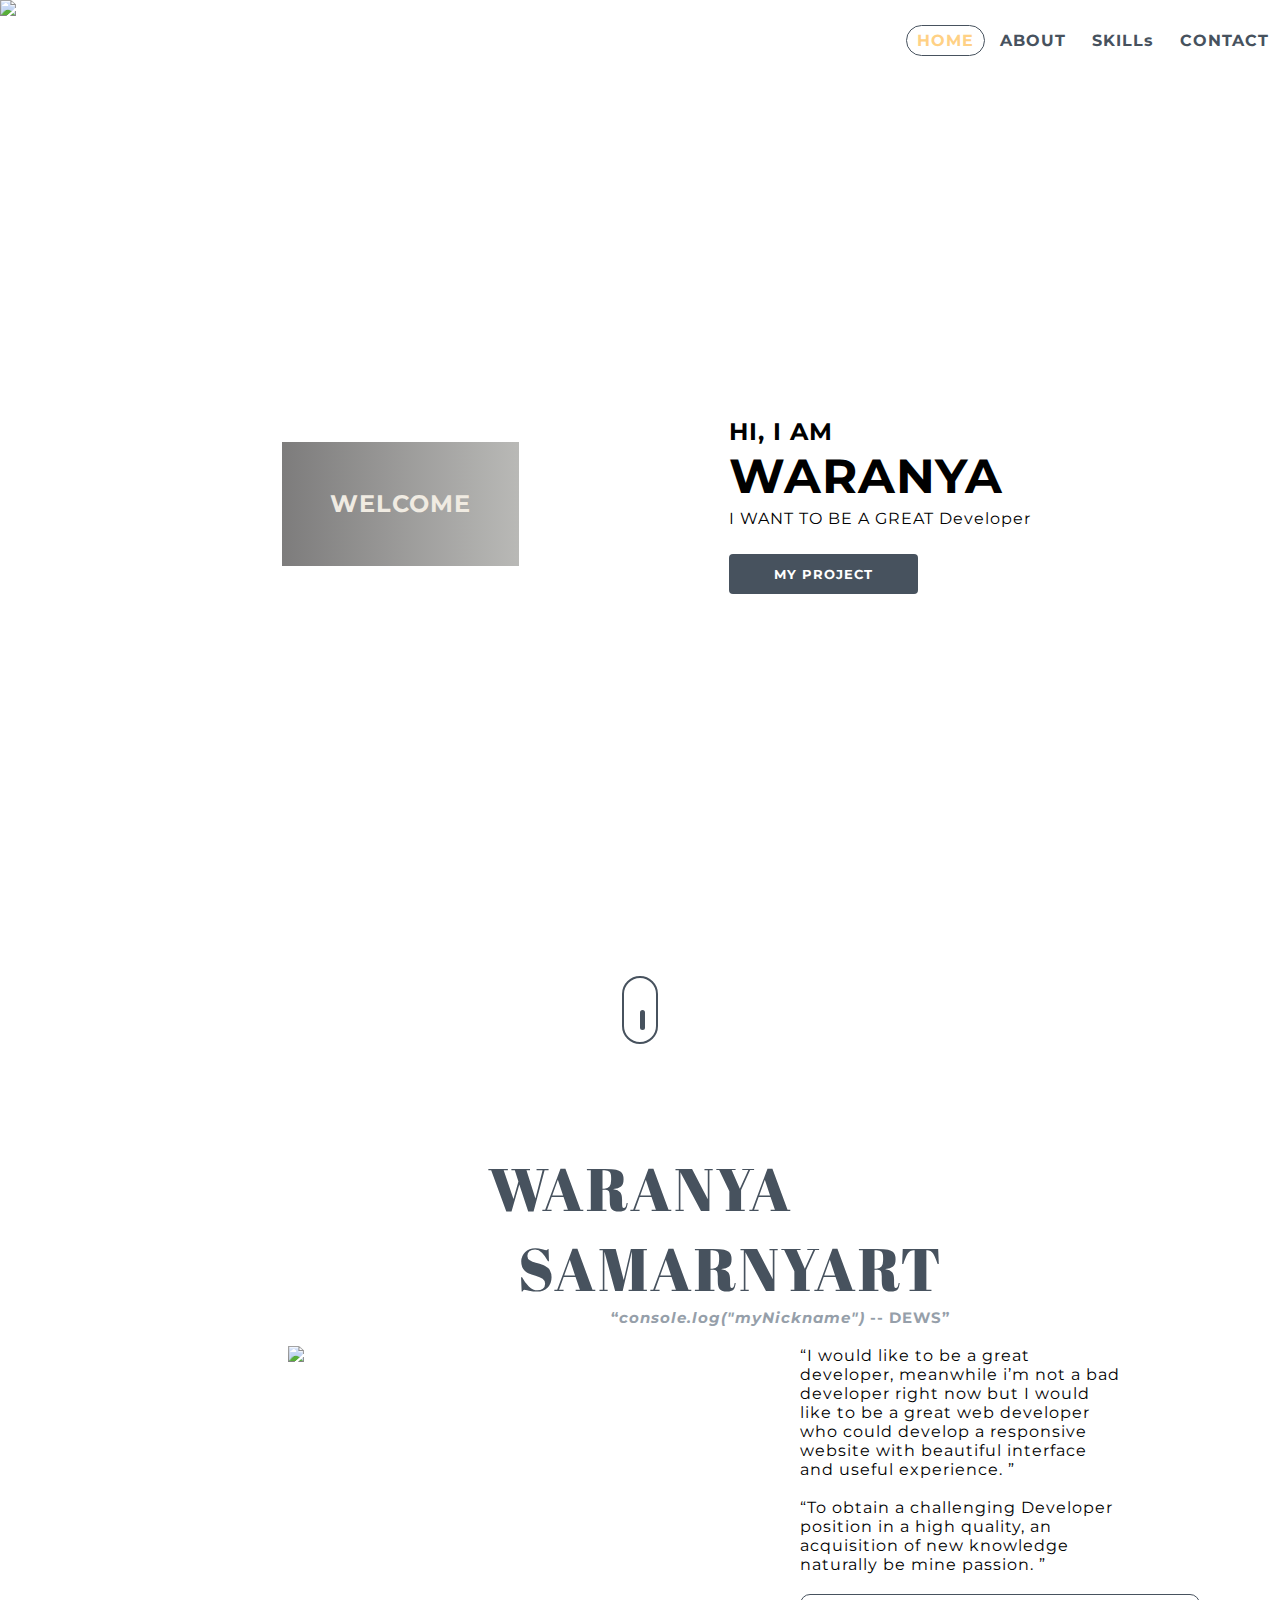
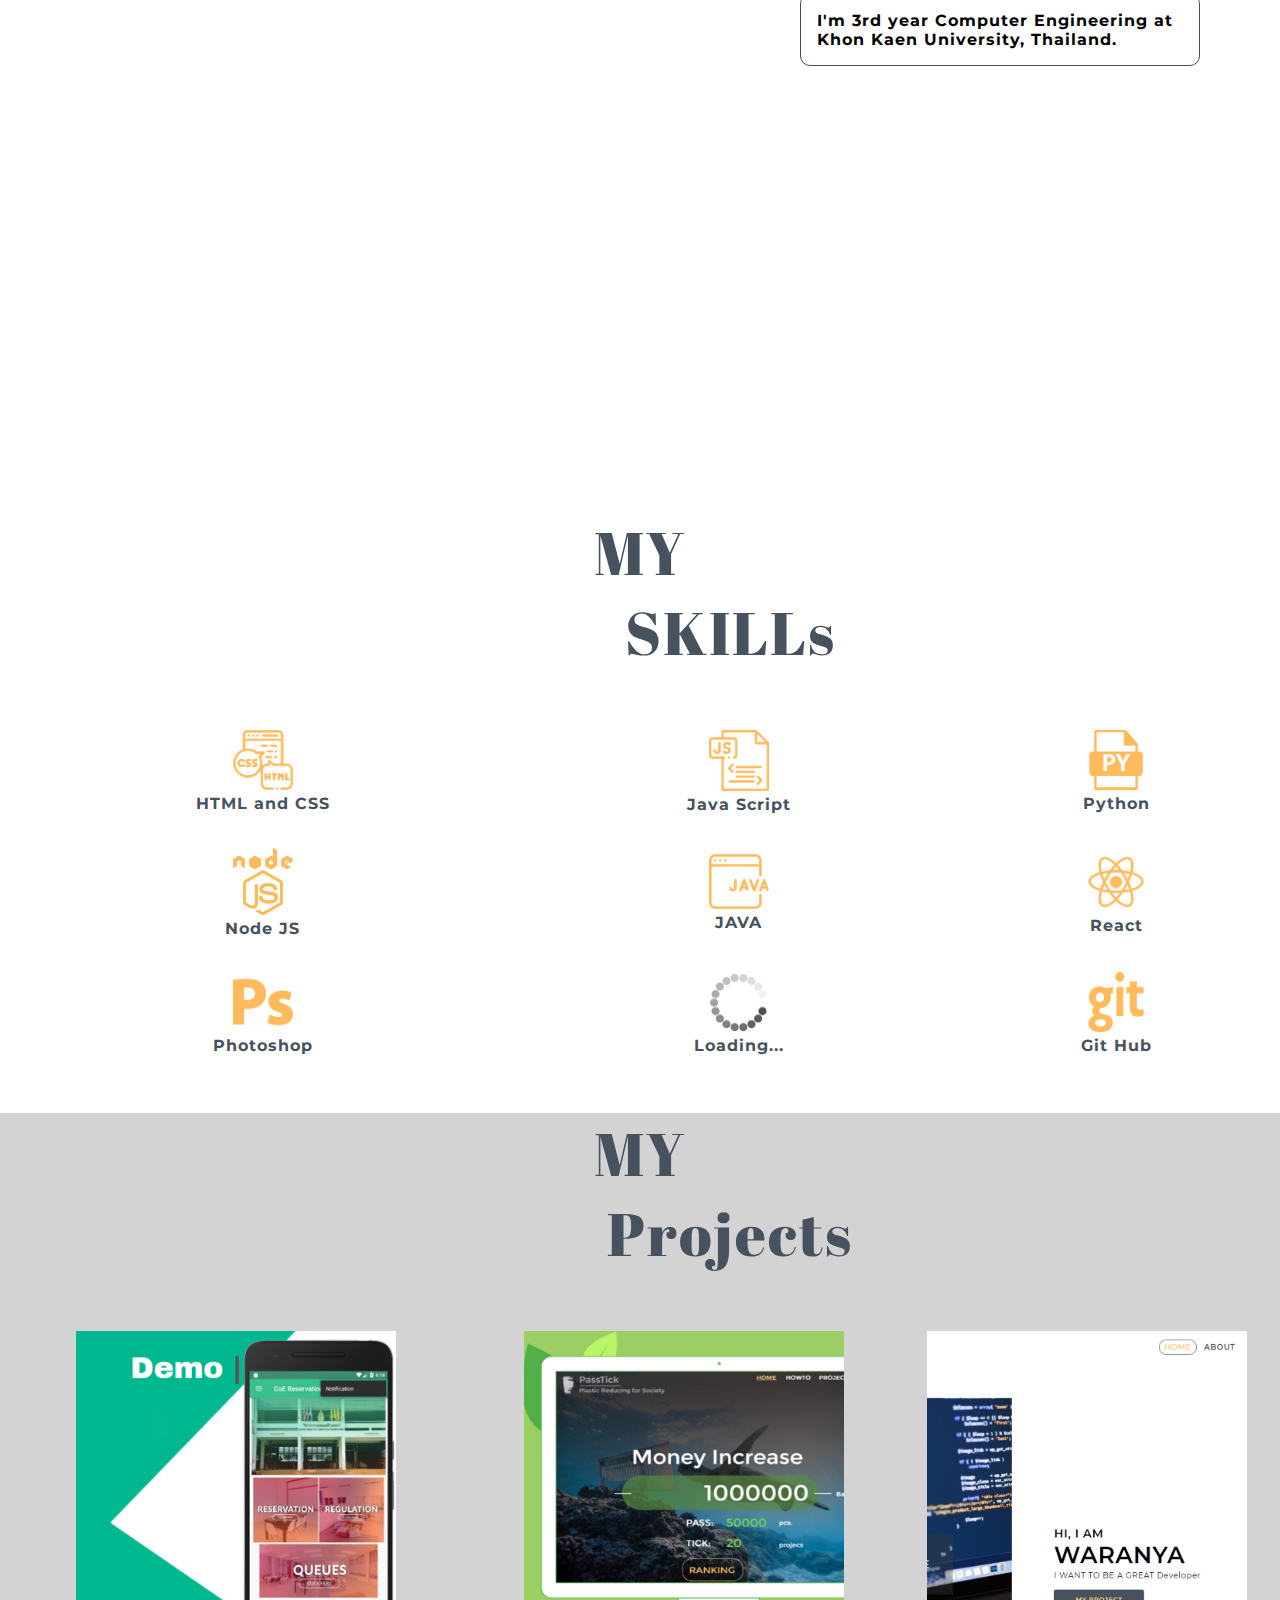
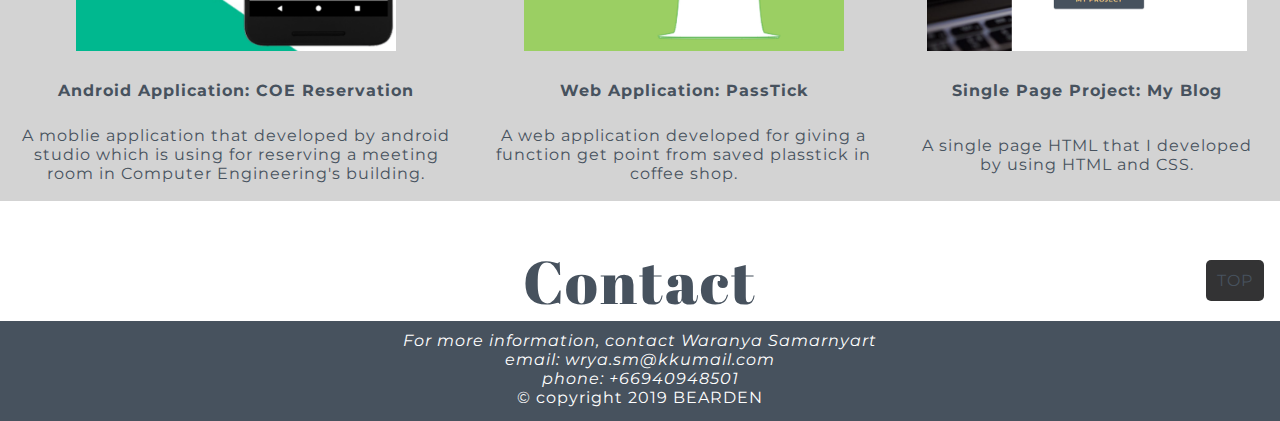
==== index.html @ 1d8be138 "add my blog" ====
<!DOCTYPE html>
<html lang="en">

<head>
    <meta charset="UTF-8">
    <meta name="viewport" content="width=device-width, initial-scale=1.0">
    <meta http-equiv="X-UA-Compatible" content="ie=edge">
    <title>Waranya's Blog</title>

    <link rel="stylesheet" href="CSS/style.css">
</head>

<body>
    <div class="top>" id="top">
        <header>

            <div class="navbar">
                <div class="contain">

                    <div class="menu">
                        <img class="logo" src="./image/logo_black.png" href="#top">
                        <button class="logo_top"><a href="#top"></a></button>
                        <ul>
                            <li class="active"><a href="#top">HOME</a></li>
                            <li><a href="#content_area">ABOUT</a></li>
                            <li><a href="#skills">SKILLs</a></li>
                            <li><a href="#footer">CONTACT</a></li>
                        </ul>
                    </div>

                </div>
            </div>



            <div class="container">

                <div class="swipe swipe_left">

                    <div class="box">
                        <h2 class="b_head welcome">WELCOME</h2>

                    </div>

                </div>
                <div class="swipe swipe_rigth">
                    <div class="box">
                        <h2 class="b_head">HI, I AM</h2>
                        <!--*add img*//-->
                        <h1 class="uxi_head">WARANYA</h1>
                        <p class="u_head">I WANT TO BE A GREAT Developer</p>
                        <a href="#myProj" class="btn btn_lrn" style="color: white;">MY PROJECT</a>
                    </div>


                </div>
            </div>
            <div class="scroll">
                <a href="content_area" id=scrolling class="scrolling"></a>

            </div>
        </header>
    </div>
    <section id="content_area" class="content_area">
        <div class="container">
            <div class="profile">
                <div class="name myname">WARANYA </div>
                <div class="name lastnm">SAMARNYART</div>
                <div class="nickname"><q><i>console.log("myNickname")</i> -- DEWS</q></div>
                <br>
                <nav>
                    <div class="about_layout layout_left">

                        <img class="plofile_pic" src="./image/proflie_pic.jpg">

                    </div>
                    <div class="about_layout layout_right">
                        <div class="box dscrb_me">
                            <div class="myPassion">
                                <q>I would like to be a great developer, meanwhile i’m not a bad developer right now but
                                    I would like to be a great web developer who could develop a responsive website with
                                    beautiful interface and useful experience.

                                </q><br><br><q>To obtain a challenging Developer position in a high quality, an
                                    acquisition of new knowledge naturally be mine passion.
                                </q>
                            </div>
                            <div class="degree">I'm 3rd year Computer Engineering at Khon Kaen University, Thailand.
                            </div>

                        </div>
                    </div>
                </nav>
            </div>
        </div>
    </section>
    <section id="skills">
        <div class="name myname">MY </div>
        <div class="name lastnm">SKILLs</div>
        <table id="logo">
            <tr>
                <td><img src="./image/htmlCss.png" width="60px">
                    <p>HTML and CSS</p>
                </td>
                <td><img src="./image/js.png" width="60px">
                    <p>Java Script</p>
                </td>
                <td><img src="./image/python.png" width="60px">
                    <p>Python</p>
                </td>
            </tr>
            <tr>
                <td><img src="./image/nodeJs.png" width="60px">
                    <p>Node JS</p>
                </td>
                <td><img src="./image/java.png" width="60px">
                    <p>JAVA</p>
                </td>
                <td><img src="./image/react.png" width="60px">
                    <p>React</p>
                </td>
            </tr>
            <tr>
                <td><img src="./image/photoshop.png" width="60px">
                    <p>Photoshop</p>
                </td>
                <td><img src="./image/loading.gif" width="60px">
                    <p>Loading...</p>
                </td>
                <td><img src="./image/git.png" width="60px">
                    <p>Git Hub</p>
                </td>
            </tr>
        </table>
    </section>
    <section id="myProj">
        <div class="name myname">MY </div>
        <div class="name lastnm">Projects</div>
        <table>
            <tr>
                <td><a href="https://docs.google.com/presentation/d/1pM71HQTZjSybvU0bY-i5HEQeiMHbF-FyTp1rRLS_qSk/edit?usp=sharing"><img src="./image/reservaPro.png" width="320px" ></a></td>
                <td><a href="https://docs.google.com/presentation/d/1VO7uFgMPLQGEl6boZcW8FrS8Vu7WYfTRPpIWo-Cmbss/edit?usp=sharing"><img src="./image/passtickPro.jpg" width="320px"></a></td>
                <td><a href="#top"><img src="./image/blogPro.png" width="320px"></a></td>
            </tr>
            <tr>
                <th><a href="https://docs.google.com/presentation/d/1pM71HQTZjSybvU0bY-i5HEQeiMHbF-FyTp1rRLS_qSk/edit?usp=sharing">Android Application: COE Reservation</a></th>
                <th><a href="https://docs.google.com/presentation/d/1VO7uFgMPLQGEl6boZcW8FrS8Vu7WYfTRPpIWo-Cmbss/edit?usp=sharing">Web Application: PassTick</a></th>
                <th><a href="#top"> Single Page Project: My Blog</a></th>
            </tr>
            <tr>
                <td><p >A moblie application that developed by android studio
                    which is using for reserving a meeting room in Computer Engineering's building.
                </p></td>
                <td><p>A web application developed for giving a function get point from saved plasstick in coffee shop.
                </p></td>
                <td><p>A single page HTML that I developed by using HTML and CSS.</p></td>
            </tr>
        </table>
    </section>
    <section id="#contact">
            <div class="name myname">Contact</div>
           

    </section>



    <a href="#top" class="backtotop">TOP</a>
    <footer id="footer">

        <address>
            For more information, contact
            <a href="mailto:wrya.sm@kkumail.com" style="color: white;">
                Waranya Samarnyart
            </a><br>
            email: wrya.sm@kkumail.com<br>
            phone: +66940948501
        </address>
        <p>© copyright 2019 BEARDEN</p>

    </footer>



</body>

</html>
---- CSS/style.css ----
@import url("https://fonts.googleapis.com/css?family=Montserrat:400,600&display=swap");
@import url("https://fonts.googleapis.com/css?family=Abril+Fatface&display=swap");

*,
*::after {
  box-sizing: border-box;
  padding: 0%;
  margin: 0%;
  font-family: "Montserrat", sans-serif;
  /*font-family: 'Abril Fatface', cursive;*/
  letter-spacing: 1px;
}

html {
  position: relative;
  scroll-behavior: smooth;
}

.container,
.UX {
  max-width: 960px;
  width: 100%;
  margin: 0 auto;
  height: 100vh;
  display: flex;
  flex-direction: row; /*let L/R box split*/
  flex-wrap: nowrap;
  justify-content: space-between;
}

.swipe {
  height: 100%;
  flex-basis: 50%;
  flex-shrink: 4;
  transition: 0.5s;
  display: flex;
  justify-content: center;
  align-items: center;
}

.logo {
  width: 10%;
  margin-bottom: 0px;
  height: auto;
  cursor: pointer;
}

.logo_top {
  padding: 2em;
  margin-top: 0%;
  margin-left: 0%;
}

.logo_vani {
  width: 20%;
  bottom: 20%;
  position: relative;
  margin-top: 40px;
}

.menu .logo_top {
  position: absolute;
  margin-top: 5%;
  left: 5%;
  transform: translate(-50%, -50%);
  -ms-transform: translate(-50%, -50%);
  background-color: transparent;
  font-size: 22px;
  padding: 2em;
  border: none;
  cursor: pointer;
  border-radius: 5px;
}

.menu {
  position: relative;
}

ul {
  float: right;
  list-style-type: none;
  margin-top: 25px;
  font-size: 12px;
  font-weight: 700;
}

ul li {
  display: inline-block;
}
ul li a {
  text-decoration: none;
  font-size: 16px;
  color: #47525e;
  padding: 5px 10px;
  border: 1px solid transparent;
  border-radius: 16px;
  transform: 0.5s;
}
ul li.active a {
  background: transparent;
  color: #ffd185;
  border: 1px solid #47525e;
}

ul li a:hover {
  background: transparent;
  color: #ffd185;
  border: 1px solid #47525e;
}
.swipe:hover {
  flex-basis: 62%;
}

.swipe_left {
  background: url("https://images.pexels.com/photos/34600/pexels-photo.jpg?auto=compress&cs=tinysrgb&dpr=2&h=650&w=940")
    no-repeat left;
  background-size: cover;
}

.swipe_righ {
  background-color: #f0ebe2;
}

.dscrb_me {
  font-weight: 700;
  margin-left: 160px;
}
.about_layout {
  float: left;
  width: 50%;
  margin-bottom: 20px;
  margin-left: 0;
}

.degree {
  font-size: 16px;
  position: absolute;
  margin-right: 80px;
  padding: 1em;
  color: 47525e;
  border: 1px solid #47525e;
  background: transparent;
  border-radius: 10px;
}

.box .uxi_head {
  font-size: 48px;
  line-height: 50px;
  margin-bottom: 8px;
}

.box .b_head {
  font-size: 24px;
  line-height: 28px;
  margin-bottom: 5px;
}

.box .welcome {
  color: #f0ebe2;
  padding: 2em;
  background-image: linear-gradient(
    to right,
    rgba(34, 32, 32, 0.589),
    rgba(65, 65, 58, 0.37)
  );
}
.box .u_head {
  font-size: 16px;
  line-height: 20px;
  margin-bottom: 25px;
}

.btn_lrn {
  color: #ffd185;
  text-decoration: none;
  padding: 12px 45px;
  text-align: center;
  background: #47525e;
  font-size: 13px;
  font-weight: 700;
  text-transform: uppercase;
  border-radius: 4px;
  cursor: pointer;
  transition: 0.5s;
}

.btn_lrn:hover {
  background: #ffd185;
  color: #47525e;
}

.logo_v img {
  float: left;
  width: 120px;
  height: auto;
}

.name {
  box-sizing: border-box;

  margin-bottom: 0px;
  font-family: "Abril Fatface", cursive;
  letter-spacing: 2px;
  font-size: 60px;
  color: #47525e;
  text-align: center;
}
.myname {
  margin-top: 40px;
}

.lastnm {
  text-align: center;
  text-indent: 180px;
}

.nickname {
  font-size: 15px;
  color: #969faa;
  text-align: center;
  text-indent: 280px;
  letter-spacing: -1px;
  font-weight: 700;
}
.plofile_pic {
  position: absolute;
  width: 300px;
  margin-left: 10%;
}
.myPassion {
  font-weight: 400;
  font-size: 16px;
  margin-bottom: 20px;
}

.scroll {
  display: flex;
  align-items: center;
  justify-content: center;
}

.top_lrnmore .scrolling {
  margin-top: 0px;
}

.scrolling {
  margin-top: 20px;
  position: relative;
  padding: 2em 1em;
  border-radius: 50px;
  border: 2px solid #47525e;
}

.scrolling:after {
  content: "";
  position: absolute;
  left: 16px;
  width: 5px;
  border-radius: 50px;
  height: 20px;
  background: #47525e;
  animation-name: scrolling;
  animation-duration: 1.5s;
  animation-iteration-count: infinite;
}

@keyframes scrolling {
  0% {
    transform: translateY(-20px);
    opacity: 1;
  }
  100% {
    transform: translateY(5px);
    opacity: 0;
  }
}

.content_area {
  padding: 4em;
}

* {
  box-sizing: border-box;
}

.responsive {
  padding: 0 6px;
  float: left;
  width: 24.99999%;
}

@media only screen and (max-width: 700px) {
  .responsive {
    width: 49.99999%;
    margin: 6px 0;
  }
}

@media only screen and (max-width: 500px) {
  .responsive {
    width: 100%;
  }
}

.clearfix:after {
  content: "";
  display: table;
  clear: both;
}

.contact_me {
  font-weight: 700;
}
.red_leb {
  color: red;
  font-size: 28px;
}
.button {
  position: absolute;
  background-color: transparent;
  border: 1px solid #ffd185;
  font-size: 14px;
  right: 20em;
  bottom: 55em;
  color: #47525e;
  padding: 1em 2em;
  transition: 0.3s;
  cursor: pointer;
  text-decoration: none;
}

.button:hover {
  color: #ffd185;
  background: #47525e;
}

 table {
  margin-top: 40px;
  margin-bottom: 40px;
  width: 100%;
  text-align: center;
  font-weight: 700;
  cursor: pointer;
  color: #47525e;
}
#skills td {
  padding: 1em;
}

#skills table  tr :hover {
  box-shadow: 0 0 11px rgba(33, 33, 33, 0.2);
}
#skills table  td :hover {
  box-shadow: none;
}

#myProj {
  background-color: lightgray;
}

#myProj th {
    padding: .5em;
  }
  #myProj td {
      font-size: 16px;
      font-weight: 400;
    padding: 1em;
  }

  a:link, a:visited {
   
    color: #47525e;
    text-align: center; 
    text-decoration: none;
    display: inline-block;
  }
  
  a:hover, a:active {
    color: #ffba5c;
  }

.backtotop {
  position: absolute;
  right: 1em;
  bottom: 120px;
  color: #f0ebe2;
  background: rgb(0, 0, 0.8, 0.8);
  padding: 0.7em;
  transition: 0.3s;
  cursor: pointer;
  border-radius: 5px;
  text-decoration: none;
}

.backtotop:hover {
  color: #ffba5c;
  background: none;
}

footer {
  padding-top: 10px;
  color: white;
  background: #47525e;
  font-size: 16px;
  height: 100px;
  display: block;
  text-align: center;
}
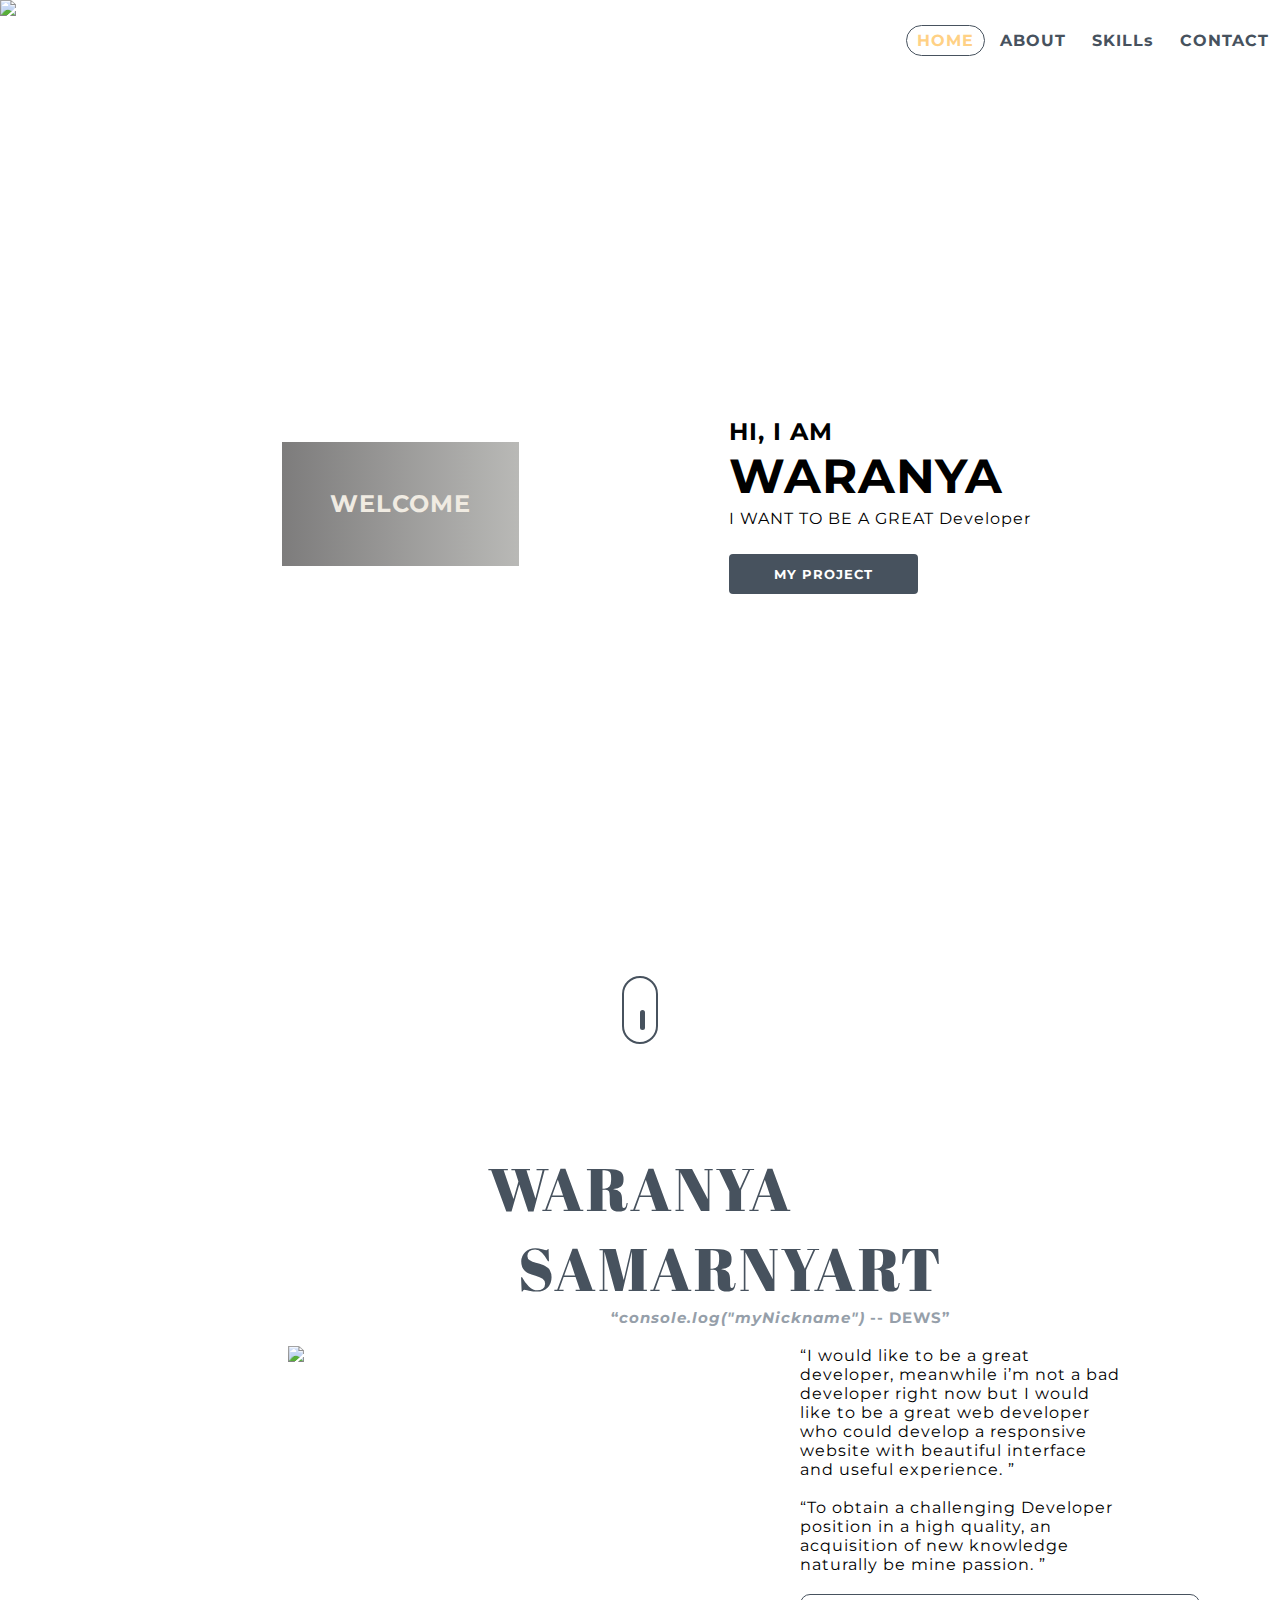
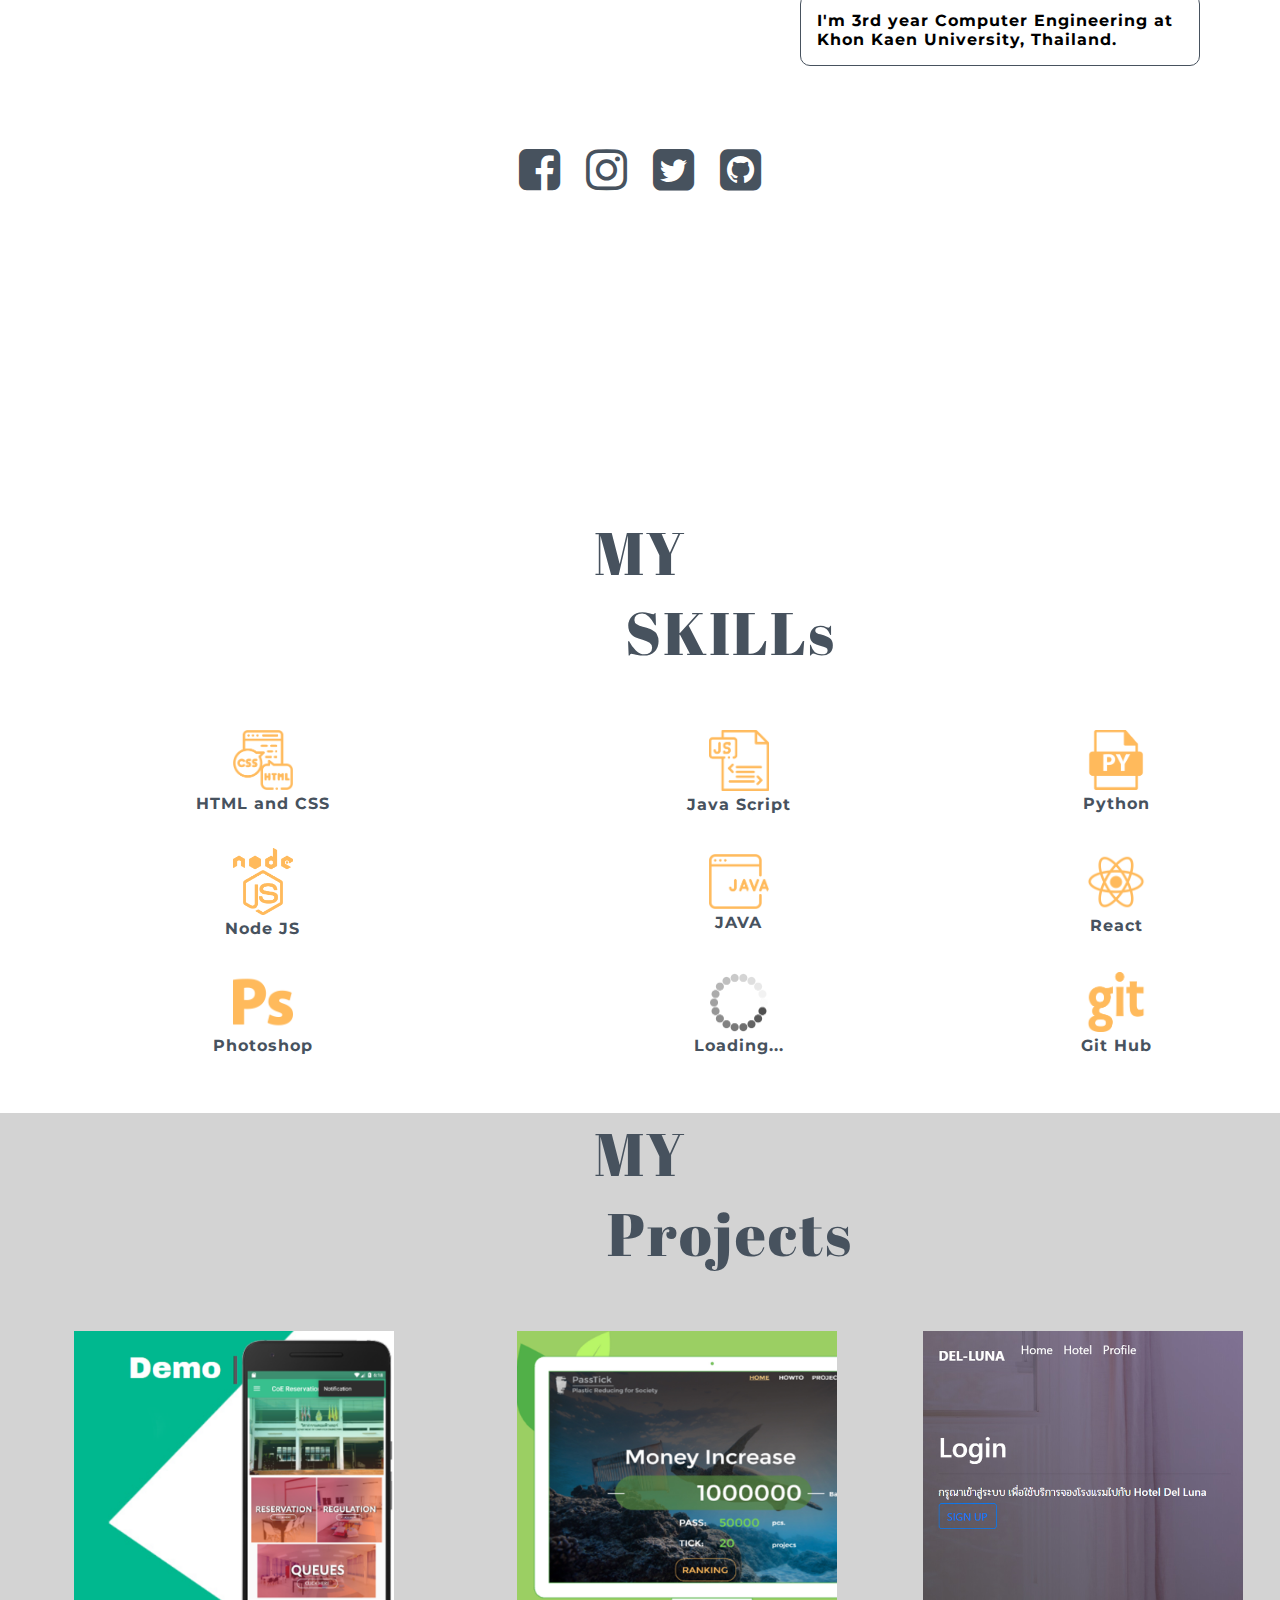
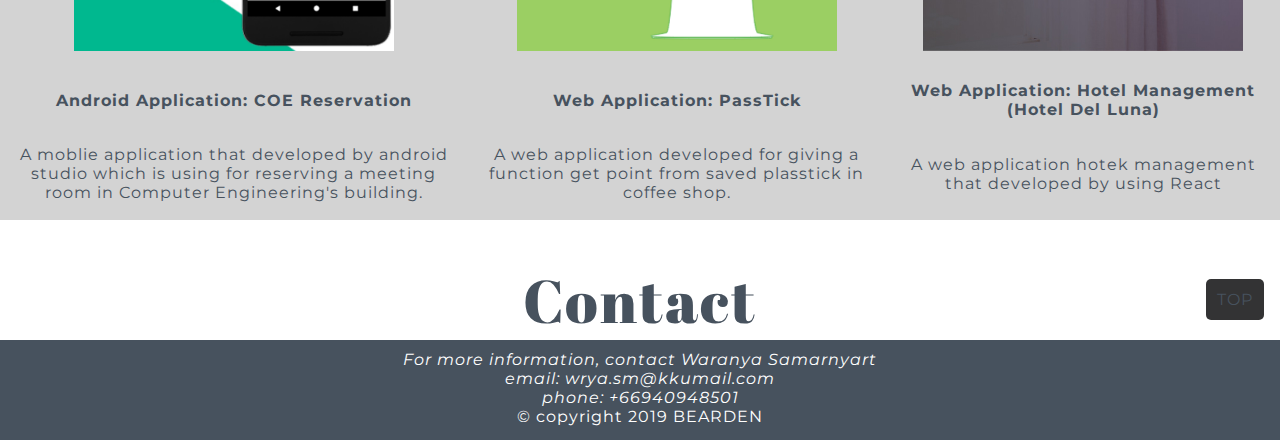
==== commit 7840b7e7: "add proj,add contact" ====
--- a/index.html
+++ b/index.html
@@ -6,7 +6,7 @@
     <meta name="viewport" content="width=device-width, initial-scale=1.0">
     <meta http-equiv="X-UA-Compatible" content="ie=edge">
     <title>Waranya's Blog</title>
-
+    <link rel="stylesheet" href="https://cdnjs.cloudflare.com/ajax/libs/font-awesome/4.7.0/css/font-awesome.min.css">
     <link rel="stylesheet" href="CSS/style.css">
 </head>
 
@@ -85,12 +85,20 @@
                                     acquisition of new knowledge naturally be mine passion.
                                 </q>
                             </div>
-                            <div class="degree">I'm 3rd year Computer Engineering at Khon Kaen University, Thailand.
-                            </div>
+                            <p class="degree">I'm 3rd year Computer Engineering at Khon Kaen University, Thailand.
+                            </p>
 
                         </div>
+
                     </div>
                 </nav>
+                <div class="contIcon">
+                    <a href="https://www.facebook.com/sudws"><i class="fa fa-facebook-square fa-3x linkIcon" aria-hidden="true"  ></i></a>
+                    <a href="https://www.instagram.com/sudws.ema/"><i class="fa fa-instagram fa-3x linkIcon" aria-hidden="true"  ></i></a>
+                    <a href="https://twitter.com/su_smdews"><i class="fa fa-twitter-square fa-3x linkIcon" aria-hidden="true"  ></i></a>
+                    <a href="https://github.com/waranya-smm/"><i class="fa fa-github-square fa-3x linkIcon" aria-hidden="true"  ></i></a>
+
+                </div>
             </div>
         </div>
     </section>
@@ -134,32 +142,49 @@
         </table>
     </section>
     <section id="myProj">
+
         <div class="name myname">MY </div>
         <div class="name lastnm">Projects</div>
-        <table>
-            <tr>
-                <td><a href="https://docs.google.com/presentation/d/1pM71HQTZjSybvU0bY-i5HEQeiMHbF-FyTp1rRLS_qSk/edit?usp=sharing"><img src="./image/reservaPro.png" width="320px" ></a></td>
-                <td><a href="https://docs.google.com/presentation/d/1VO7uFgMPLQGEl6boZcW8FrS8Vu7WYfTRPpIWo-Cmbss/edit?usp=sharing"><img src="./image/passtickPro.jpg" width="320px"></a></td>
-                <td><a href="#top"><img src="./image/blogPro.png" width="320px"></a></td>
-            </tr>
-            <tr>
-                <th><a href="https://docs.google.com/presentation/d/1pM71HQTZjSybvU0bY-i5HEQeiMHbF-FyTp1rRLS_qSk/edit?usp=sharing">Android Application: COE Reservation</a></th>
-                <th><a href="https://docs.google.com/presentation/d/1VO7uFgMPLQGEl6boZcW8FrS8Vu7WYfTRPpIWo-Cmbss/edit?usp=sharing">Web Application: PassTick</a></th>
-                <th><a href="#top"> Single Page Project: My Blog</a></th>
-            </tr>
-            <tr>
-                <td><p >A moblie application that developed by android studio
-                    which is using for reserving a meeting room in Computer Engineering's building.
-                </p></td>
-                <td><p>A web application developed for giving a function get point from saved plasstick in coffee shop.
-                </p></td>
-                <td><p>A single page HTML that I developed by using HTML and CSS.</p></td>
-            </tr>
-        </table>
+        <div>
+            <table>
+                <tr>
+                    <td><a
+                            href="https://docs.google.com/presentation/d/1pM71HQTZjSybvU0bY-i5HEQeiMHbF-FyTp1rRLS_qSk/edit?usp=sharing"><img
+                                src="./image/reservaPro.png" width="320px"></a></td>
+                    <td><a href="https://waranya-smm.github.io/passtickProj/"><img src="./image/passtickPro.jpg"
+                                width="320px"></a></td>
+                    <td><a href="https://hotel-del-luna.netlify.com/"><img src="./image/hotel-delluna.jpg"
+                                width="320px"></a></td>
+                </tr>
+                <tr>
+                    <th><a
+                            href="https://docs.google.com/presentation/d/1pM71HQTZjSybvU0bY-i5HEQeiMHbF-FyTp1rRLS_qSk/edit?usp=sharing">Android
+                            Application: COE Reservation</a></th>
+                    <th><a href="https://waranya-smm.github.io/passtickProj/">Web Application: PassTick</a></th>
+                    <th><a href="https://hotel-del-luna.netlify.com/"> Web Application: Hotel Management (Hotel Del
+                            Luna)</a></th>
+                </tr>
+                <tr>
+                    <td>
+                        <p>A moblie application that developed by android studio
+                            which is using for reserving a meeting room in Computer Engineering's building.
+                        </p>
+                    </td>
+                    <td>
+                        <p>A web application developed for giving a function get point from saved plasstick in coffee
+                            shop.
+                        </p>
+                    </td>
+                    <td>
+                        <p>A web application hotek management that developed by using React</p>
+                    </td>
+                </tr>
+            </table>
+        </div>
     </section>
     <section id="#contact">
-            <div class="name myname">Contact</div>
-           
+        <div class="name myname">Contact</div>
+
 
     </section>
 
--- a/CSS/style.css
+++ b/CSS/style.css
@@ -355,6 +355,7 @@
 }
 
 #myProj {
+  
   background-color: lightgray;
 }
 
@@ -406,3 +407,19 @@
   display: block;
   text-align: center;
 }
+
+.contIcon {
+  text-align: center;
+  margin-top: 400px;
+}
+
+.linkIcon{
+  color: #47525e;
+  padding: 0 10px;
+}
+
+.linkIcon:hover{
+  color:#ffba5c;
+  
+  
+}
